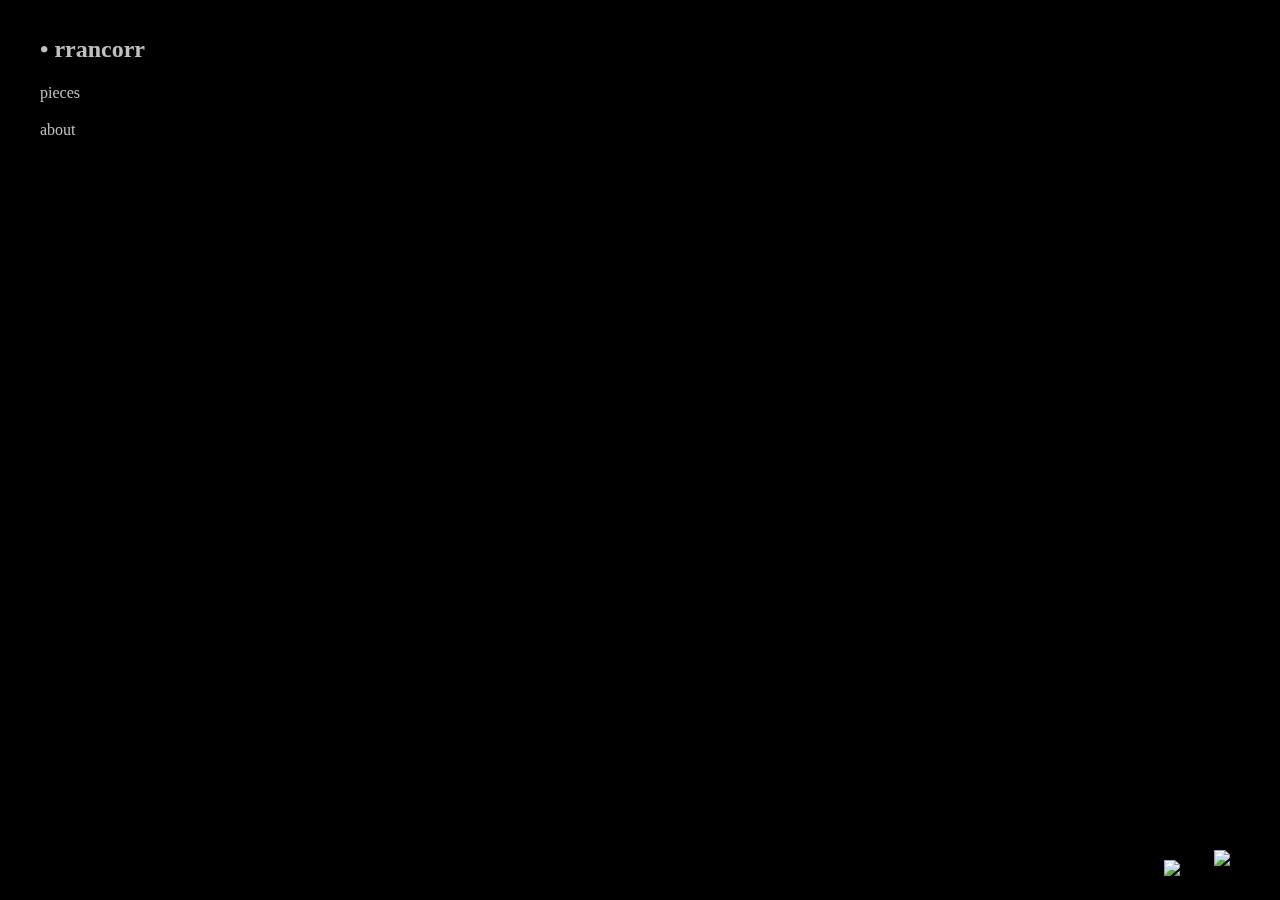
==== about.html @ 7a2098b7 "new pages" ====
<!DOCTYPE html>
<html>
    <head>
        <meta charset ="utf-8">
        <meta name="viewport" content="width=device-width, initial-scale=1">
        <link rel="stylesheet" href="stylez.css">
        <link rel="icon" href="images/RANCORFROG.png">
        <title>| rrancorr |</title>
    </head>
    <body>
        <header class="main-header" >
            <nav class="nav main-nav">
                <ul>
                    <li><h2><a href="index.html">• rrancorr</a></h2></li>
                    <li><div class="dropdown"><button class="dropbtn">pieces</button><div class="dropdown-content">
                        <ul>
                            <li><button class="dropbtnmeta"><a href="trousers.html" >trousers</a></button></li>
                            <li><button class="dropbtnmeta"><a href="bags.html">bags</a></button></li>
                            <li><button class="dropbtnmeta"><a href="covers.html">cover artwork</a></button></li>
                        </ul>
                    </li>
                    <br><li><a href="about.html">about</a></li>
                
                </ul>
        </header>
        <section class="content-section container">
           
        </section>
        <footer class="main-footer">
            <a href="https://www.instagram.com/tanvir_tushar/" target="_blank"><img src="images/IGLOGO.png" class="footer-img"></a>
            <a href="https://twitter.com/tanvirtooshar" target="_blank"><img src="images/TWITLOGO.png" class="footer-img2"></a>
        </footer>
        
    </body>

</html>
---- stylez.css ----
@font-face {
    font-family: 'Quicksand-Regular';
    src: url('fonts/Quicksand-Regular.otf') format('opentype');
}
* {
    box-sizing: border-box;
    font-family: 'Quicksand-Regular';
    color: silver;
}
html,body{
    background-color: black;
    margin: 0;
    padding: 0;
    background-image: url(images/TTFROG-removebg-preview.png);
    background-repeat: no-repeat;
    background-position: right top;
    background-attachment: fixed;
}
.nav ul{
    list-style-type: none;
    position: fixed;
}
.nav li a{
    text-decoration: none;
}
.nav li a:hover{
    color:  white;
}
.content-section{
    margin: 1em;

}
.container{
    max-width: 900px;
    margin: 0 auto;
    padding: 0 1.5em;
}
.pants{
    height: 400px;
    animation: fadeInAnimation ease-in-out .25s;
    animation-iteration-count: 1;
    animation-fill-mode: forwards;
}
.bags{
    height: 700px;
    animation: fadeInAnimation ease-in-out .25s;
    animation-iteration-count: 1;
    animation-fill-mode: forwards;
}
.bagsspecial{
    height: 400px;
    animation: fadeInAnimation ease-in-out .25s;
    animation-iteration-count: 1;
    animation-fill-mode: forwards;
}
.dropbtn{
    border: none;
    padding-left: 0;
    background-color: black;
    font-size: 1em;
}
.dropbtnmeta{
    border: none;
    padding-left: 0;
    background-color: black;
    font-size: 1em;
    margin-left: 0;
}
.dropbtn:hover{
    color: white;
}
.dropbtnmeta:hover{
    color: white;
}
.dropdown {
    position: relative;
    display: inline-block;
  }
.dropdown-content {
    display: none;
    position: absolute;
    background-color: black;
    min-width: 160px;
    box-shadow: 0px 8px 16px 0px rgba(0,0,0,0.2);
    z-index: 1;
    left: 50px;
    top: 1px;
    animation: fadeInAnimation ease-in-out .25s;
    animation-iteration-count: 1;
    animation-fill-mode: forwards;
}
.showcase-imgspecial{
    animation: fadeInAnimation ease-in-out .25s;
    animation-iteration-count: 1;
    animation-fill-mode: forwards;
    height: 500px;
}
.showcase-imgspecial1{
    animation: fadeInAnimation ease-in-out .25s;
    animation-iteration-count: 1;
    animation-fill-mode: forwards;
    height: 450px;
    transform: rotate(90deg);
}
@keyframes fadeInAnimation {
    0% {
        opacity: 0;
    }
    100% {
        opacity: 1;
    }
}
.dropdown:hover .dropdown-content {display: block;}
.footer-img{
    height: 50px;
    position: fixed;
    bottom: 0;
    right: 50px;
}
.footer-img2{
    height: 30px;
    position: fixed;
    bottom: 10px;
    right: 100px;
}
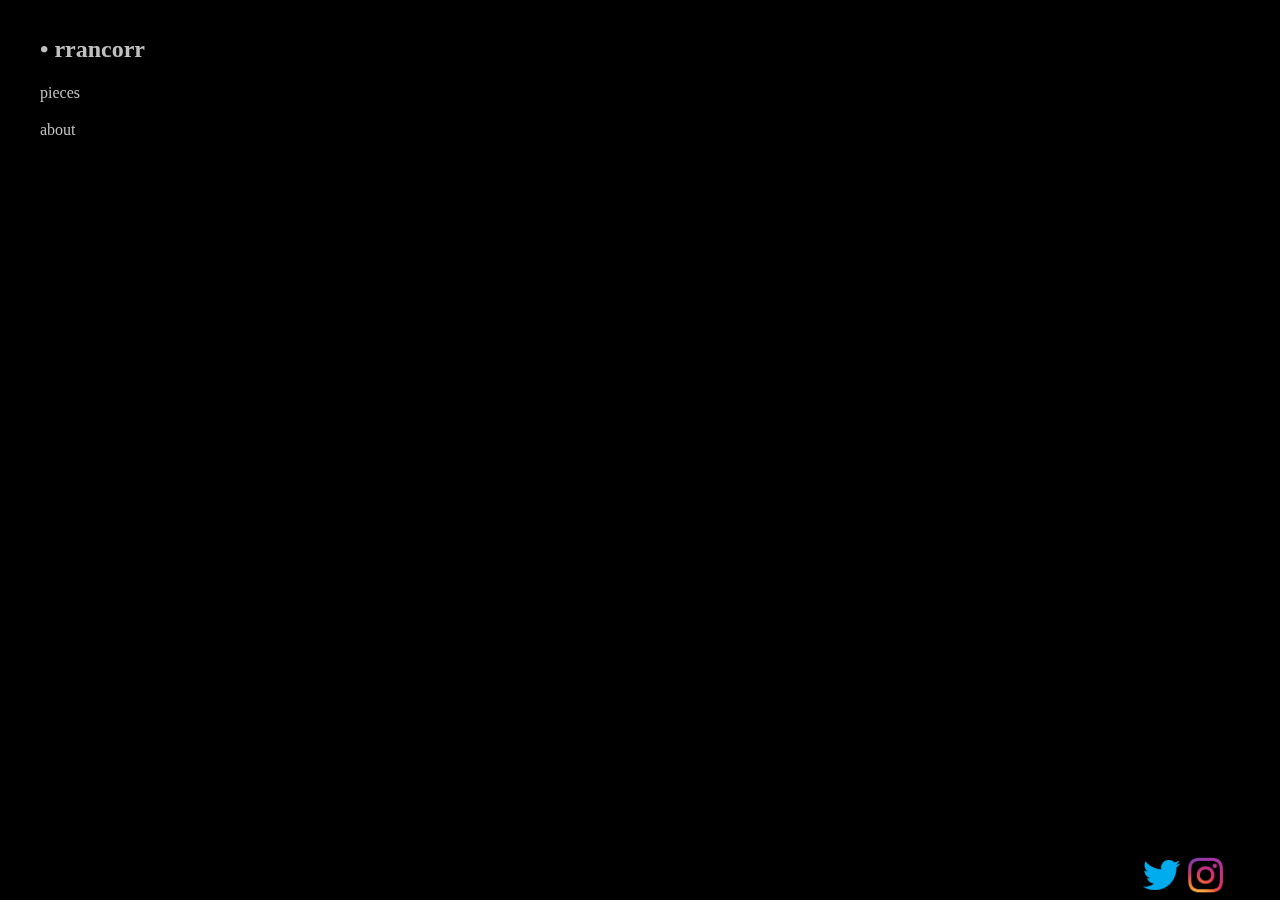
==== commit d7476c38: "Update about.html" ====
--- a/about.html
+++ b/about.html
@@ -3,8 +3,8 @@
     <head>
         <meta charset ="utf-8">
         <meta name="viewport" content="width=device-width, initial-scale=1">
-        <link rel="stylesheet" href="stylez.css">
-        <link rel="icon" href="images/RANCORFROG.png">
+        <link rel="stylesheet" href="docs/assets/css/stylez.css">
+        <link rel="icon" href="docs/assets/images/RANCORFROG.png">
         <title>| rrancorr |</title>
     </head>
     <body>
@@ -27,10 +27,10 @@
            
         </section>
         <footer class="main-footer">
-            <a href="https://www.instagram.com/tanvir_tushar/" target="_blank"><img src="images/IGLOGO.png" class="footer-img"></a>
-            <a href="https://twitter.com/tanvirtooshar" target="_blank"><img src="images/TWITLOGO.png" class="footer-img2"></a>
+            <a href="https://www.instagram.com/tanvir_tushar/" target="_blank"><img src="docs/assets/images/IGLOGO.png" class="footer-img"></a>
+            <a href="https://twitter.com/tanvirtooshar" target="_blank"><img src="docs/assets/images/TWITLOGO.png" class="footer-img2"></a>
         </footer>
         
     </body>
 
-</html>+</html>
--- a/docs/assets/css/stylez.css
+++ b/docs/assets/css/stylez.css
@@ -0,0 +1,125 @@
+@font-face {
+    font-family: 'Quicksand-Regular';
+    src: url('docs/assets/fonts/Quicksand-Regular.otf') format('opentype');
+}
+* {
+    box-sizing: border-box;
+    font-family: 'Quicksand-Regular';
+    color: silver;
+}
+html,body{
+    background-color: black;
+    margin: 0;
+    padding: 0;
+    background-image: url(docs/assets/images/TTFROG-removebg-preview.png);
+    background-repeat: no-repeat;
+    background-position: right top;
+    background-attachment: fixed;
+}
+.nav ul{
+    list-style-type: none;
+    position: fixed;
+}
+.nav li a{
+    text-decoration: none;
+}
+.nav li a:hover{
+    color:  white;
+}
+.content-section{
+    margin: 1em;
+
+}
+.container{
+    max-width: 900px;
+    margin: 0 auto;
+    padding: 0 1.5em;
+}
+.pants{
+    height: 400px;
+    animation: fadeInAnimation ease-in-out .25s;
+    animation-iteration-count: 1;
+    animation-fill-mode: forwards;
+}
+.bags{
+    height: 700px;
+    animation: fadeInAnimation ease-in-out .25s;
+    animation-iteration-count: 1;
+    animation-fill-mode: forwards;
+}
+.bagsspecial{
+    height: 400px;
+    animation: fadeInAnimation ease-in-out .25s;
+    animation-iteration-count: 1;
+    animation-fill-mode: forwards;
+}
+.dropbtn{
+    border: none;
+    padding-left: 0;
+    background-color: black;
+    font-size: 1em;
+}
+.dropbtnmeta{
+    border: none;
+    padding-left: 0;
+    background-color: black;
+    font-size: 1em;
+    margin-left: 0;
+}
+.dropbtn:hover{
+    color: white;
+}
+.dropbtnmeta:hover{
+    color: white;
+}
+.dropdown {
+    position: relative;
+    display: inline-block;
+  }
+.dropdown-content {
+    display: none;
+    position: absolute;
+    background-color: black;
+    min-width: 160px;
+    box-shadow: 0px 8px 16px 0px rgba(0,0,0,0.2);
+    z-index: 1;
+    left: 50px;
+    top: 1px;
+    animation: fadeInAnimation ease-in-out .25s;
+    animation-iteration-count: 1;
+    animation-fill-mode: forwards;
+}
+.showcase-imgspecial{
+    animation: fadeInAnimation ease-in-out .25s;
+    animation-iteration-count: 1;
+    animation-fill-mode: forwards;
+    height: 500px;
+}
+.showcase-imgspecial1{
+    animation: fadeInAnimation ease-in-out .25s;
+    animation-iteration-count: 1;
+    animation-fill-mode: forwards;
+    height: 450px;
+    transform: rotate(90deg);
+}
+@keyframes fadeInAnimation {
+    0% {
+        opacity: 0;
+    }
+    100% {
+        opacity: 1;
+    }
+}
+.dropdown:hover .dropdown-content {display: block;}
+.footer-img{
+    height: 50px;
+    position: fixed;
+    bottom: 0;
+    right: 50px;
+}
+.footer-img2{
+    height: 30px;
+    position: fixed;
+    bottom: 10px;
+    right: 100px;
+}
